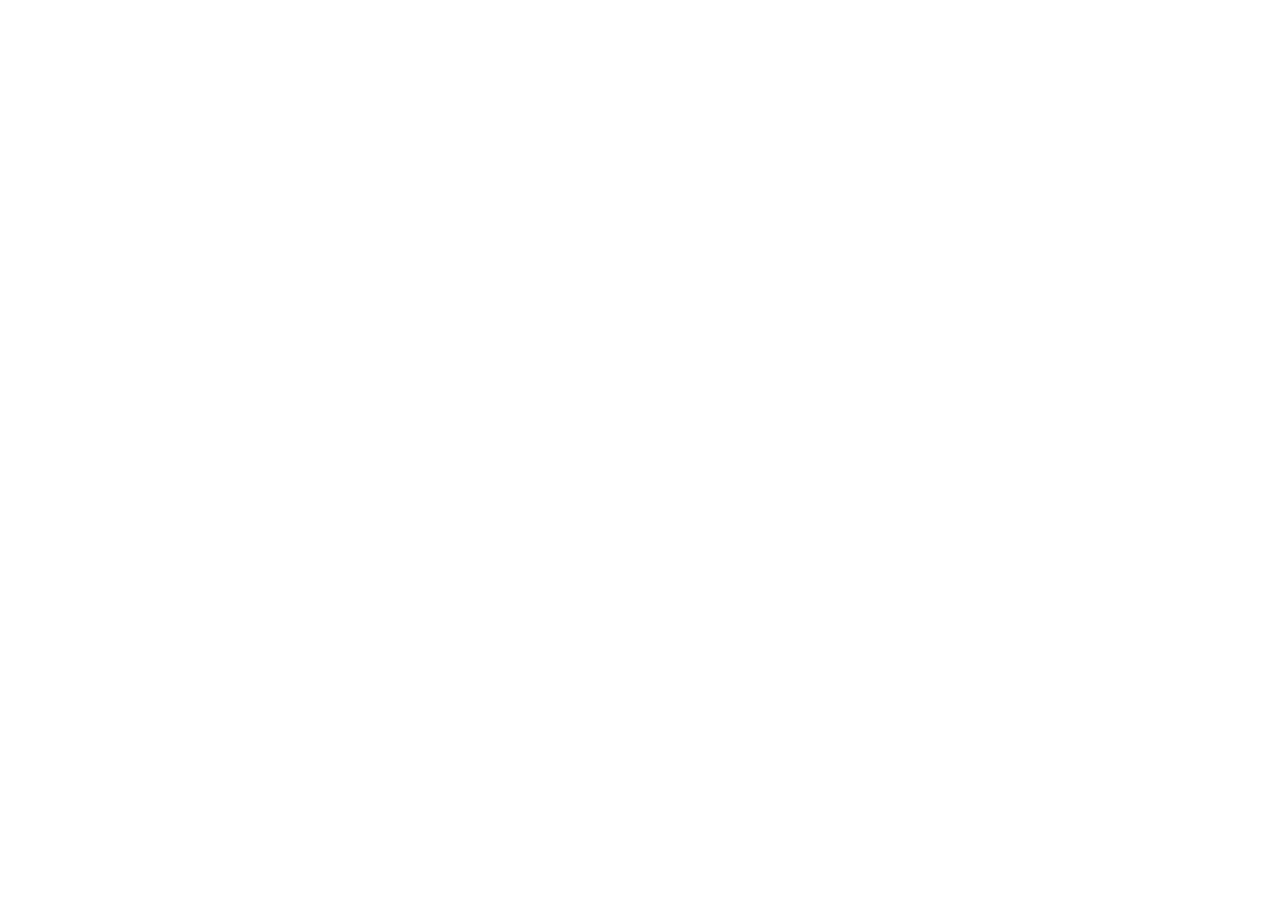
==== out/index.html @ dc356d4b "Add fallback Meta Pixel initialization to ensure PageView fires on window load" ====
<!doctype html>
<html lang="fr">
  <head>
    <meta charset="UTF-8" />
    <meta name="viewport" content="width=device-width, initial-scale=1.0" />
    <title>Plaque Avis Google NFC Digifeel Algérie - Collectez Avis Clients</title>
    <meta name="description" content="Plaque Avis Google NFC Digifeel en Algérie. Collectez des avis clients en 3 secondes avec technologie NFC. Livraison 48h-72h. Paiement unique, aucun abonnement. Boostez votre réputation Google." />
    <meta name="keywords" content="plaque avis google nfc, digifeel, avis clients algérie, nfc algérie, réputation google, collecte avis" />
    <link rel="canonical" href="https://yourdomain.com/" />
    <meta name="last-modified" content="2025-01-01" />
    
    <!-- Open Graph -->
    <meta property="og:title" content="Plaque Avis Google NFC Digifeel Algérie - Collectez Avis Clients" />
    <meta property="og:description" content="Collectez des avis clients en 3 secondes avec la Plaque Avis Google NFC. Livraison rapide en Algérie." />
    <meta property="og:type" content="product" />
    <meta property="og:url" content="https://yourdomain.com/" />
    <meta property="og:image" content="https://static.readdy.ai/image/23c802d7f9313d983d4e57c3b073a22a/a6d6811163bcc17336b1418e22ff5673.jpeg" />
    
    <!-- Twitter Card -->
    <meta name="twitter:card" content="summary_large_image" />
    <meta name="twitter:title" content="Plaque Avis Google NFC Digifeel Algérie" />
    <meta name="twitter:description" content="Collectez des avis clients en 3 secondes avec technologie NFC" />
    <meta name="twitter:image" content="https://static.readdy.ai/image/23c802d7f9313d983d4e57c3b073a22a/a6d6811163bcc17336b1418e22ff5673.jpeg" />
    
    <!-- Geo Tags -->
    <meta name="geo.region" content="DZ" />
    <meta name="geo.placename" content="Algérie" />
    
    <!-- Meta Pixel Code -->
    <script>
    !function(f,b,e,v,n,t,s)
    {if(f.fbq)return;n=f.fbq=function(){n.callMethod?
    n.callMethod.apply(n,arguments):n.queue.push(arguments)};
    if(!f._fbq)f._fbq=n;n.push=n;n.loaded=!0;n.version='2.0';
    n.queue=[];t=b.createElement(e);t.async=!0;
    t.src=v;s=b.getElementsByTagName(e)[0];
    s.parentNode.insertBefore(t,s)}(window, document,'script',
    'https://connect.facebook.net/en_US/fbevents.js');
    fbq('init', '1910072642926314');
    fbq('track', 'PageView');
    </script>
    <!-- Ensure pixel fires after page load (fallback for React SPAs) -->
    <script>
    window.addEventListener('load', function() {
      if (typeof fbq !== 'undefined') {
        // Re-initialize if not already done
        if (!window._fbPixelInit) {
          fbq('init', '1910072642926314');
          window._fbPixelInit = true;
        }
        // Fire PageView again to ensure it's tracked
        fbq('track', 'PageView');
      }
    });
    </script>
    <!-- End Meta Pixel Code -->

    <!-- Icons -->
    <link rel="stylesheet" href="https://cdn.jsdelivr.net/npm/remixicon@4.5.0/fonts/remixicon.css" />
    <link rel="stylesheet" href="https://cdnjs.cloudflare.com/ajax/libs/font-awesome/6.7.2/css/all.min.css" />
    
    <!-- Google Fonts -->
    <link rel="preconnect" href="https://fonts.googleapis.com">
    <link rel="preconnect" href="https://fonts.gstatic.com" crossorigin>
    <link href="https://fonts.googleapis.com/css2?family=Inter:wght@300;400;500;600;700;800;900&display=swap" rel="stylesheet">
    
    <!-- Schema.org Product Markup -->
    <script type="application/ld+json">
    {
      "@context": "https://schema.org",
      "@type": "Product",
      "name": "Plaque Avis Google NFC - Digifeel",
      "image": "https://static.readdy.ai/image/23c802d7f9313d983d4e57c3b073a22a/a6d6811163bcc17336b1418e22ff5673.jpeg",
      "description": "Plaque NFC pour collecter des avis Google clients en 3 secondes. Compatible tous smartphones, installation instantanée.",
      "brand": {
        "@type": "Brand",
        "name": "Digifeel"
      },
      "offers": {
        "@type": "Offer",
        "price": "3500",
        "priceCurrency": "DZD",
        "availability": "https://schema.org/InStock",
        "url": "https://yourdomain.com/"
      },
      "aggregateRating": {
        "@type": "AggregateRating",
        "ratingValue": "4.9",
        "reviewCount": "122"
      }
    }
    </script>
    <script type="module" crossorigin src="/assets/index-DL187stp.js"></script>
    <link rel="stylesheet" crossorigin href="/assets/index-Bq_dZd8m.css">
  </head>
  <body>
    <div id="root"></div>
    <!-- Meta Pixel Noscript -->
    <noscript><img height="1" width="1" style="display:none"
    src="https://www.facebook.com/tr?id=1910072642926314&ev=PageView&noscript=1"
    /></noscript>
  </body>
</html>
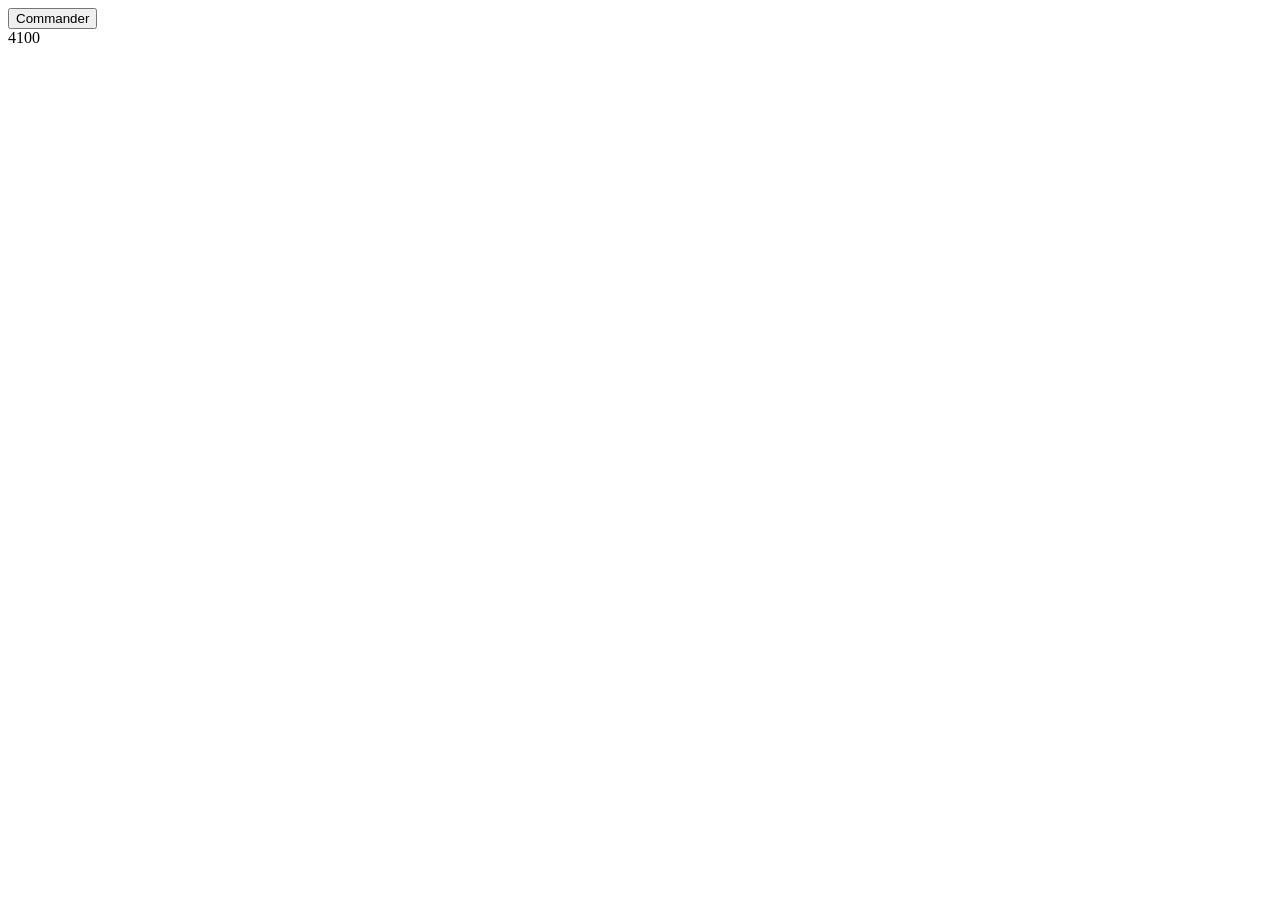
==== commit 77a58f38: "Restore optimized Meta Pixel implementation with full meta tags, enhanced selectors, and SPA trackin" ====
--- a/out/index.html
+++ b/out/index.html
@@ -5,99 +5,58 @@
     <meta name="viewport" content="width=device-width, initial-scale=1.0" />
     <title>Plaque Avis Google NFC Digifeel Algérie - Collectez Avis Clients</title>
     <meta name="description" content="Plaque Avis Google NFC Digifeel en Algérie. Collectez des avis clients en 3 secondes avec technologie NFC. Livraison 48h-72h. Paiement unique, aucun abonnement. Boostez votre réputation Google." />
-    <meta name="keywords" content="plaque avis google nfc, digifeel, avis clients algérie, nfc algérie, réputation google, collecte avis" />
-    <link rel="canonical" href="https://yourdomain.com/" />
-    <meta name="last-modified" content="2025-01-01" />
-    
-    <!-- Open Graph -->
-    <meta property="og:title" content="Plaque Avis Google NFC Digifeel Algérie - Collectez Avis Clients" />
-    <meta property="og:description" content="Collectez des avis clients en 3 secondes avec la Plaque Avis Google NFC. Livraison rapide en Algérie." />
-    <meta property="og:type" content="product" />
-    <meta property="og:url" content="https://yourdomain.com/" />
-    <meta property="og:image" content="https://static.readdy.ai/image/23c802d7f9313d983d4e57c3b073a22a/a6d6811163bcc17336b1418e22ff5673.jpeg" />
-    
-    <!-- Twitter Card -->
-    <meta name="twitter:card" content="summary_large_image" />
-    <meta name="twitter:title" content="Plaque Avis Google NFC Digifeel Algérie" />
-    <meta name="twitter:description" content="Collectez des avis clients en 3 secondes avec technologie NFC" />
-    <meta name="twitter:image" content="https://static.readdy.ai/image/23c802d7f9313d983d4e57c3b073a22a/a6d6811163bcc17336b1418e22ff5673.jpeg" />
-    
-    <!-- Geo Tags -->
-    <meta name="geo.region" content="DZ" />
-    <meta name="geo.placename" content="Algérie" />
-    
+
     <!-- Meta Pixel Code -->
     <script>
-    !function(f,b,e,v,n,t,s)
-    {if(f.fbq)return;n=f.fbq=function(){n.callMethod?
-    n.callMethod.apply(n,arguments):n.queue.push(arguments)};
-    if(!f._fbq)f._fbq=n;n.push=n;n.loaded=!0;n.version='2.0';
-    n.queue=[];t=b.createElement(e);t.async=!0;
-    t.src=v;s=b.getElementsByTagName(e)[0];
-    s.parentNode.insertBefore(t,s)}(window, document,'script',
-    'https://connect.facebook.net/en_US/fbevents.js');
-    fbq('init', '1910072642926314');
-    fbq('track', 'PageView');
+      !function(f,b,e,v,n,t,s)
+      {if(f.fbq)return;n=f.fbq=function(){n.callMethod?
+      n.callMethod.apply(n,arguments):n.queue.push(arguments)};
+      if(!f._fbq)f._fbq=n;n.push=n;n.loaded=!0;n.version='2.0';
+      n.queue=[];t=b.createElement(e);t.async=!0;
+      t.src=v;s=b.getElementsByTagName(e)[0];
+      s.parentNode.insertBefore(t,s)}(window, document,'script',
+      'https://connect.facebook.net/en_US/fbevents.js');
+      fbq('init', '1910072642926314'); 
     </script>
-    <!-- Ensure pixel fires after page load (fallback for React SPAs) -->
-    <script>
-    window.addEventListener('load', function() {
-      if (typeof fbq !== 'undefined') {
-        // Re-initialize if not already done
-        if (!window._fbPixelInit) {
-          fbq('init', '1910072642926314');
-          window._fbPixelInit = true;
-        }
-        // Fire PageView again to ensure it's tracked
-        fbq('track', 'PageView');
-      }
-    });
-    </script>
-    <!-- End Meta Pixel Code -->
+    <!-- End Meta Pixel -->
 
-    <!-- Icons -->
-    <link rel="stylesheet" href="https://cdn.jsdelivr.net/npm/remixicon@4.5.0/fonts/remixicon.css" />
-    <link rel="stylesheet" href="https://cdnjs.cloudflare.com/ajax/libs/font-awesome/6.7.2/css/all.min.css" />
-    
-    <!-- Google Fonts -->
-    <link rel="preconnect" href="https://fonts.googleapis.com">
-    <link rel="preconnect" href="https://fonts.gstatic.com" crossorigin>
-    <link href="https://fonts.googleapis.com/css2?family=Inter:wght@300;400;500;600;700;800;900&display=swap" rel="stylesheet">
-    
-    <!-- Schema.org Product Markup -->
-    <script type="application/ld+json">
-    {
-      "@context": "https://schema.org",
-      "@type": "Product",
-      "name": "Plaque Avis Google NFC - Digifeel",
-      "image": "https://static.readdy.ai/image/23c802d7f9313d983d4e57c3b073a22a/a6d6811163bcc17336b1418e22ff5673.jpeg",
-      "description": "Plaque NFC pour collecter des avis Google clients en 3 secondes. Compatible tous smartphones, installation instantanée.",
-      "brand": {
-        "@type": "Brand",
-        "name": "Digifeel"
-      },
-      "offers": {
-        "@type": "Offer",
-        "price": "3500",
-        "priceCurrency": "DZD",
-        "availability": "https://schema.org/InStock",
-        "url": "https://yourdomain.com/"
-      },
-      "aggregateRating": {
-        "@type": "AggregateRating",
-        "ratingValue": "4.9",
-        "reviewCount": "122"
-      }
-    }
-    </script>
-    <script type="module" crossorigin src="/assets/index-DL187stp.js"></script>
+    <script type="module" crossorigin src="/assets/index-BeGhhFKU.js"></script>
     <link rel="stylesheet" crossorigin href="/assets/index-Bq_dZd8m.css">
   </head>
   <body>
-    <div id="root"></div>
-    <!-- Meta Pixel Noscript -->
-    <noscript><img height="1" width="1" style="display:none"
-    src="https://www.facebook.com/tr?id=1910072642926314&ev=PageView&noscript=1"
-    /></noscript>
+    <div id="root">
+      <!-- محتوى الصفحة الرئيسي يظهر هنا بواسطة React -->
+      <!-- مثال على زر Commander -->
+      <button type="submit">Commander</button>
+      <div class="total"><span>4100</span></div>
+    </div>
+
+
+    <!-- Trigger PageView بعد تحميل الصفحة -->
+    <script>
+      document.addEventListener('DOMContentLoaded', function() {
+        fbq('track', 'PageView');
+      });
+    </script>
+
+    <!-- Track Purchase Button -->
+    <script>
+      document.addEventListener('click', function(e) {
+        if(e.target.matches('button[type="submit"]')) {
+          const totalElement = document.querySelector('.total span');
+          const value = totalElement ? parseFloat(totalElement.textContent.replace(/\D/g,'')) : 0;
+          fbq('track', 'Purchase', {
+            value: value,
+            currency: 'DZD'
+          });
+        }
+      });
+    </script>
+
+    <!-- Meta Pixel NoScript -->
+    <noscript>
+      <img height="1" width="1" style="display:none"
+      src="https://www.facebook.com/tr?id=1910072642926314&ev=PageView&noscript=1"/>
+    </noscript>
   </body>
 </html>
